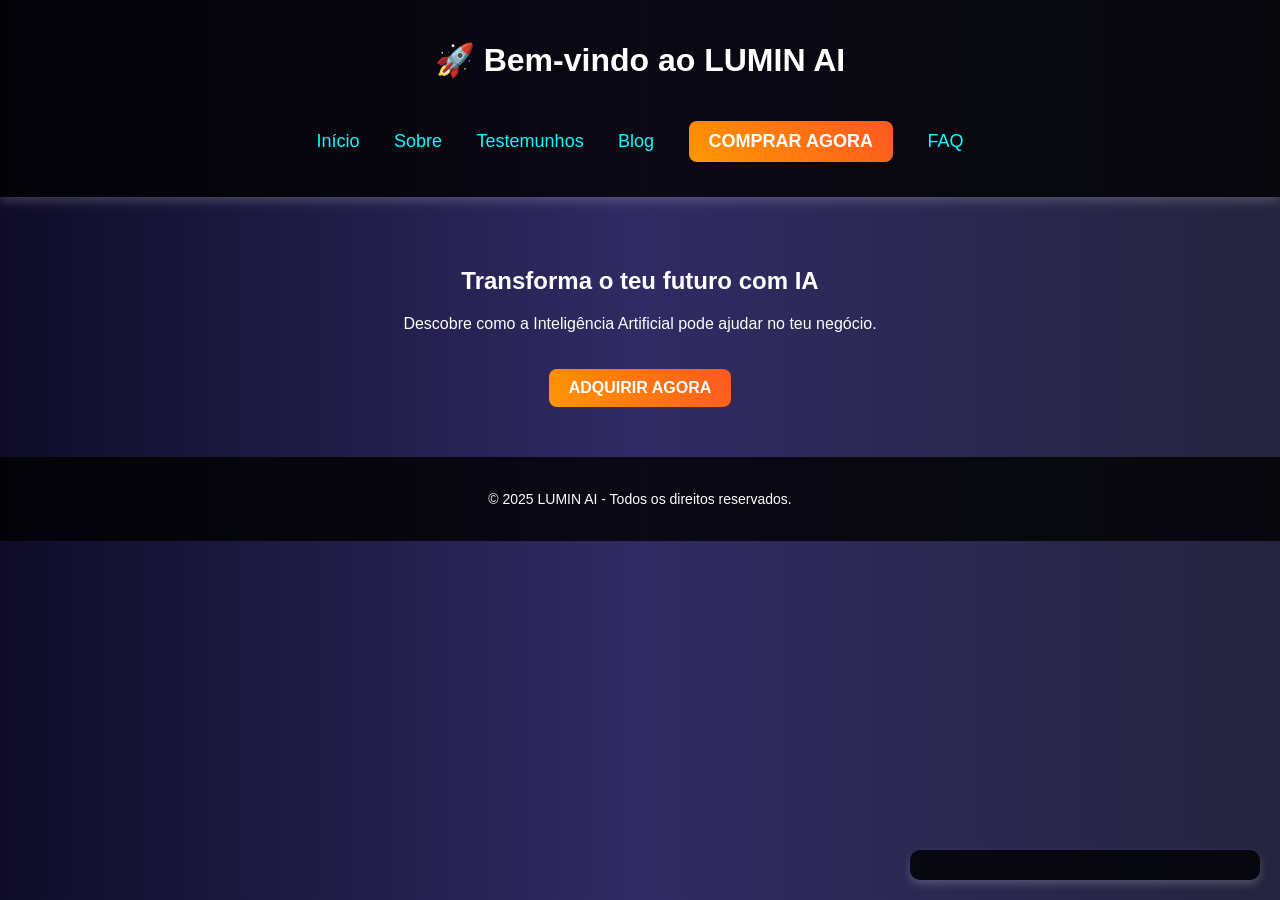
==== index.html @ 5eeb5e62 "Add files via upload" ====
<!DOCTYPE html>
<html lang="pt">
<head>
    <meta charset="UTF-8">
    <meta name="viewport" content="width=device-width, initial-scale=1.0">
    <title>LUMIN AI - Inteligência Artificial</title>
    <link rel="stylesheet" href="style.css">
    <script defer src="chatbot.js"></script>
</head>
<body>
    <header>
        <h1>🚀 Bem-vindo ao LUMIN AI</h1>
        <nav>
            <a href="index.html">Início</a>
            <a href="sobre.html">Sobre</a>
            <a href="testemunhos.html">Testemunhos</a>
            <a href="blog.html">Blog</a>
            <a href="compra.html" class="cta">Comprar Agora</a>
            <a href="faq.html">FAQ</a>
        </nav>
    </header>
    <main>
        <h2>Transforma o teu futuro com IA</h2>
        <p>Descobre como a Inteligência Artificial pode ajudar no teu negócio.</p>
        <a href="compra.html" class="cta">Adquirir Agora</a>
    </main>
    <div id="chatbot-container"></div>
    <footer>
        <p>© 2025 LUMIN AI - Todos os direitos reservados.</p>
    </footer>
</body>
</html>
---- style.css ----
body {
    font-family: 'Roboto', sans-serif;
    background: linear-gradient(90deg, #0f0c29, #302b63, #24243e);
    color: white;
    text-align: center;
    margin: 0;
    padding: 0;
}

header {
    background: rgba(0, 0, 0, 0.8);
    padding: 20px;
    box-shadow: 0px 4px 10px rgba(255, 255, 255, 0.2);
}

nav a {
    color: cyan;
    margin: 15px;
    text-decoration: none;
    font-size: 18px;
}

nav a:hover {
    color: #ff9800;
}

.cta {
    background: linear-gradient(45deg, #ff9800, #ff5722);
    padding: 10px 20px;
    border-radius: 8px;
    color: white;
    font-weight: bold;
    text-transform: uppercase;
    display: inline-block;
    margin-top: 20px;
    text-decoration: none;
}

main {
    padding: 50px;
}

footer {
    background: rgba(0, 0, 0, 0.8);
    padding: 20px;
    font-size: 14px;
}

#chatbot-container {
    position: fixed;
    bottom: 20px;
    right: 20px;
    width: 320px;
    background: rgba(0, 0, 0, 0.8);
    color: white;
    border-radius: 10px;
    box-shadow: 0px 4px 8px rgba(255, 255, 255, 0.2);
    font-family: 'Arial', sans-serif;
    padding: 15px;
}

#chatbot-container h2 {
    text-align: center;
    background: cyan;
    padding: 10px;
    border-radius: 5px;
    color: black;
}

#chat-response {
    height: 200px;
    overflow-y: auto;
    padding: 5px;
    border-bottom: 1px solid cyan;
}

button {
    display: block;
    width: 100%;
    background: cyan;
    border: none;
    color: black;
    padding: 10px;
    margin-top: 5px;
    cursor: pointer;
    border-radius: 5px;
}

button:hover {
    background: #00bcd4;
}
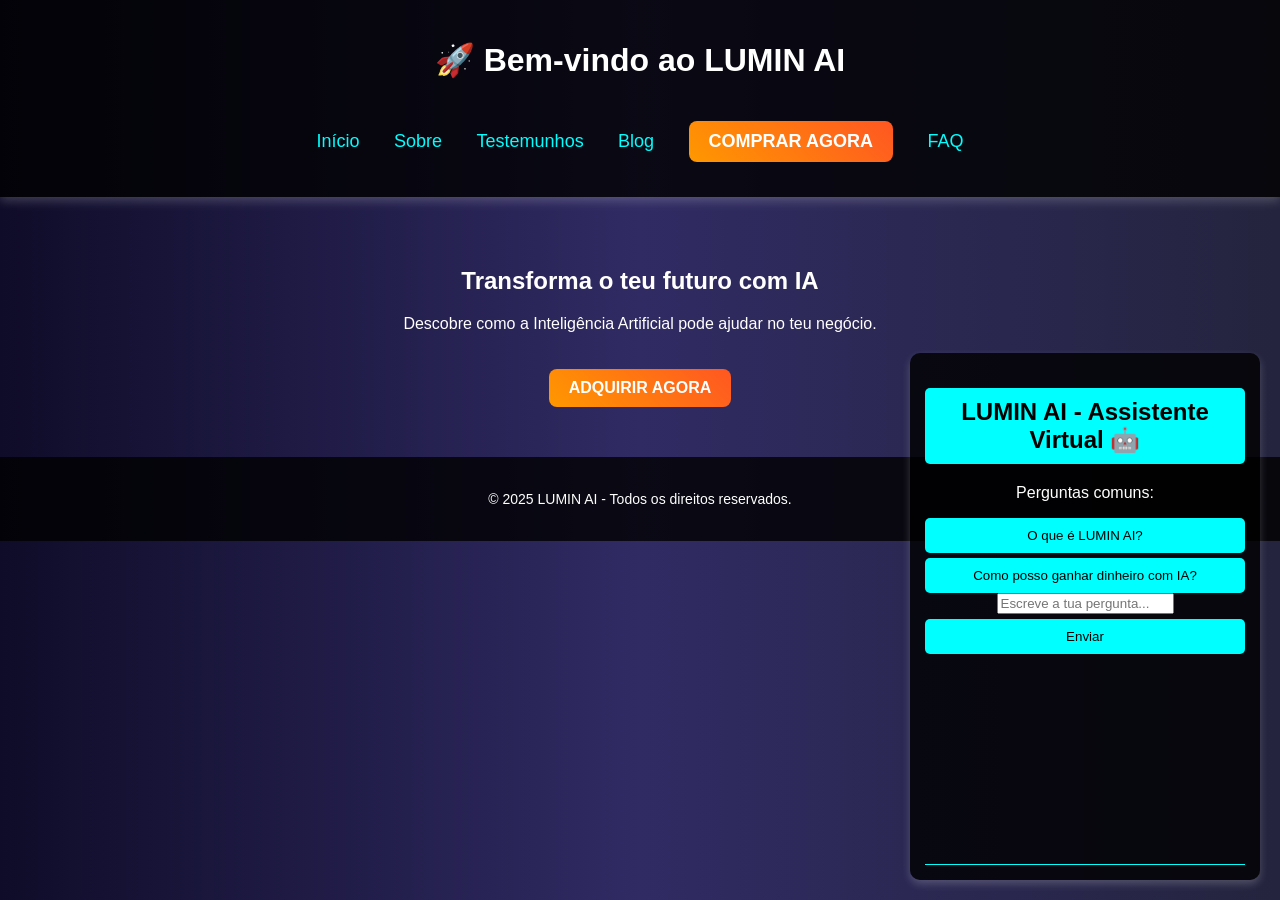
==== commit 59bc7f07: "Add files via upload" ====
--- a/index.html
+++ b/index.html
@@ -5,7 +5,6 @@
     <meta name="viewport" content="width=device-width, initial-scale=1.0">
     <title>LUMIN AI - Inteligência Artificial</title>
     <link rel="stylesheet" href="style.css">
-    <script defer src="chatbot.js"></script>
 </head>
 <body>
     <header>
@@ -25,6 +24,7 @@
         <a href="compra.html" class="cta">Adquirir Agora</a>
     </main>
     <div id="chatbot-container"></div>
+    <script src="chatbot.js"></script>
     <footer>
         <p>© 2025 LUMIN AI - Todos os direitos reservados.</p>
     </footer>
